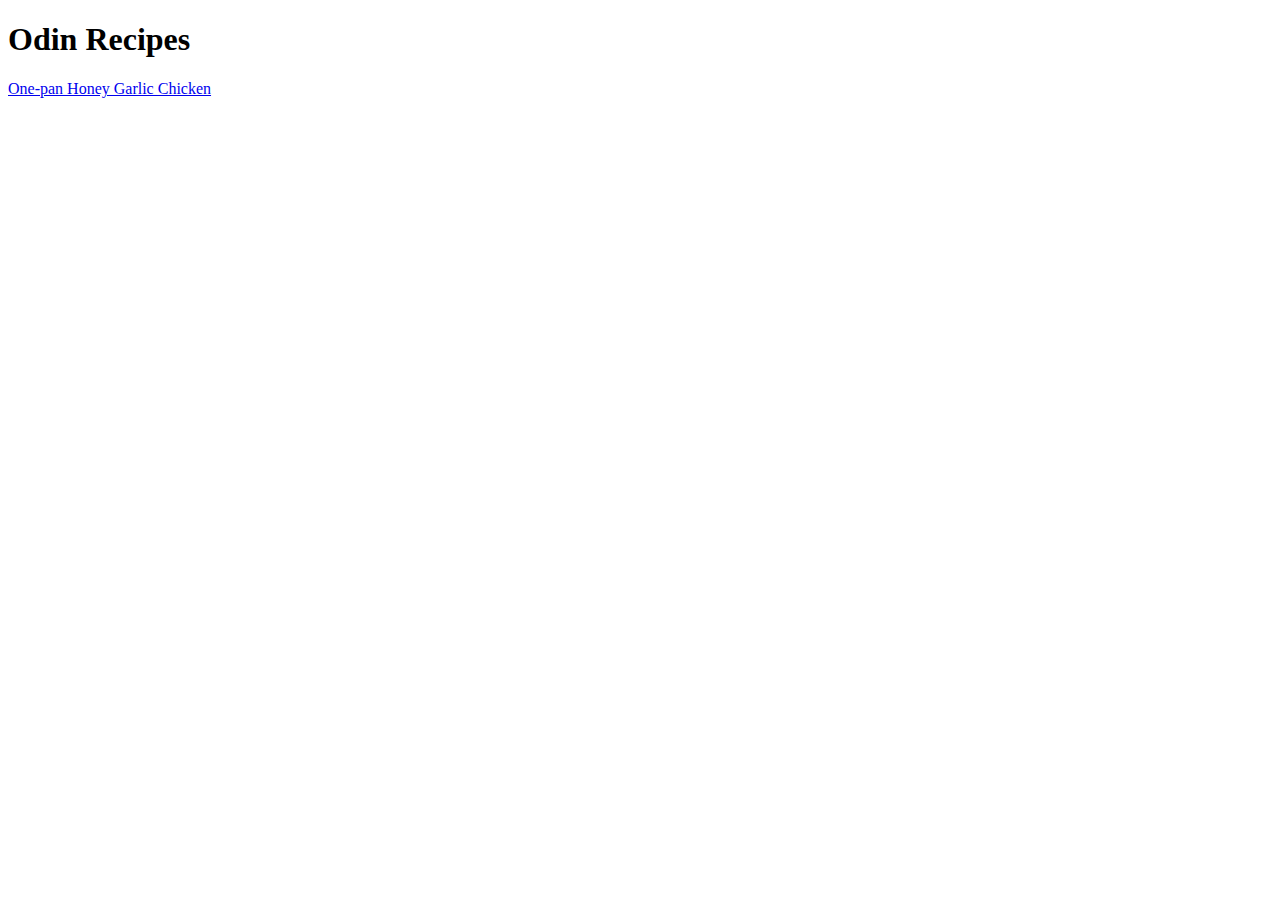
==== index.html @ 074a8dd6 "Add first recipe (One-pan Honey Garlic Chicken)" ====
<!DOCTYPE html>
<html lang="en">
<head>
  <meta charset="UTF-8">
  <meta http-equiv="X-UA-Compatible" content="IE=edge">
  <meta name="viewport" content="width=device-width, initial-scale=1.0">
  <title>Document</title>
</head>
<body>
  <h1>Odin Recipes</h1>
  <a href="./recipes/one-pan-honey-garlic-chicken.html">One-pan Honey Garlic Chicken</a>
</body>
</html>
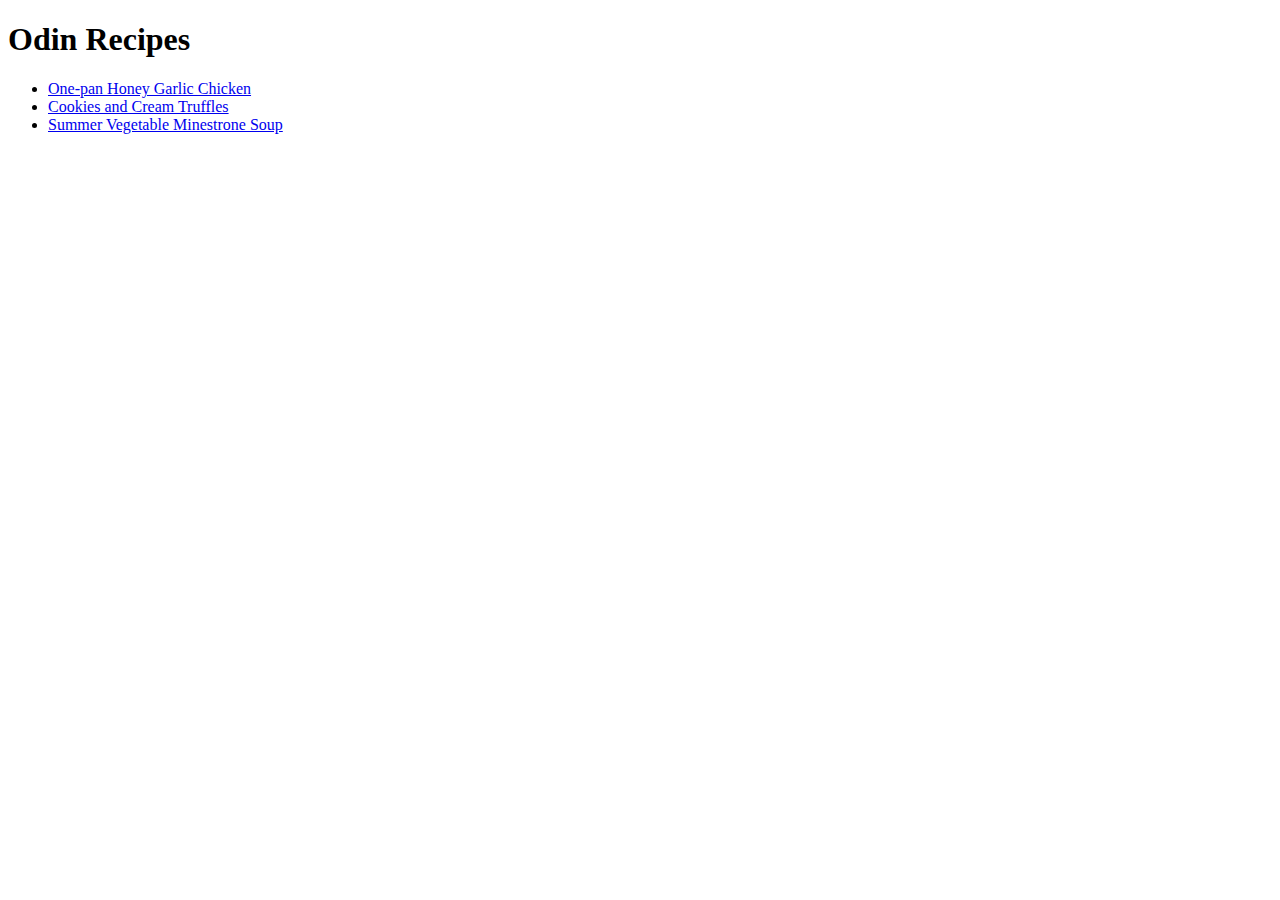
==== commit 9928fc4c: "Add 3rd recipe (Summer Vegetable Minestrone Soup)" ====
--- a/index.html
+++ b/index.html
@@ -8,6 +8,11 @@
 </head>
 <body>
   <h1>Odin Recipes</h1>
-  <a href="./recipes/one-pan-honey-garlic-chicken.html">One-pan Honey Garlic Chicken</a>
+  <ul>
+    <li><a href="./recipes/one-pan-honey-garlic-chicken.html">One-pan Honey Garlic Chicken</a></li>
+    <li><a href="./recipes/cookies-and-cream-truffles.html">Cookies and Cream Truffles</a></li>
+    <li><a href="./recipes/summer-vegetable-minestrone-soup.html">Summer Vegetable Minestrone Soup</a></li>
+  </ul>
+
 </body>
 </html>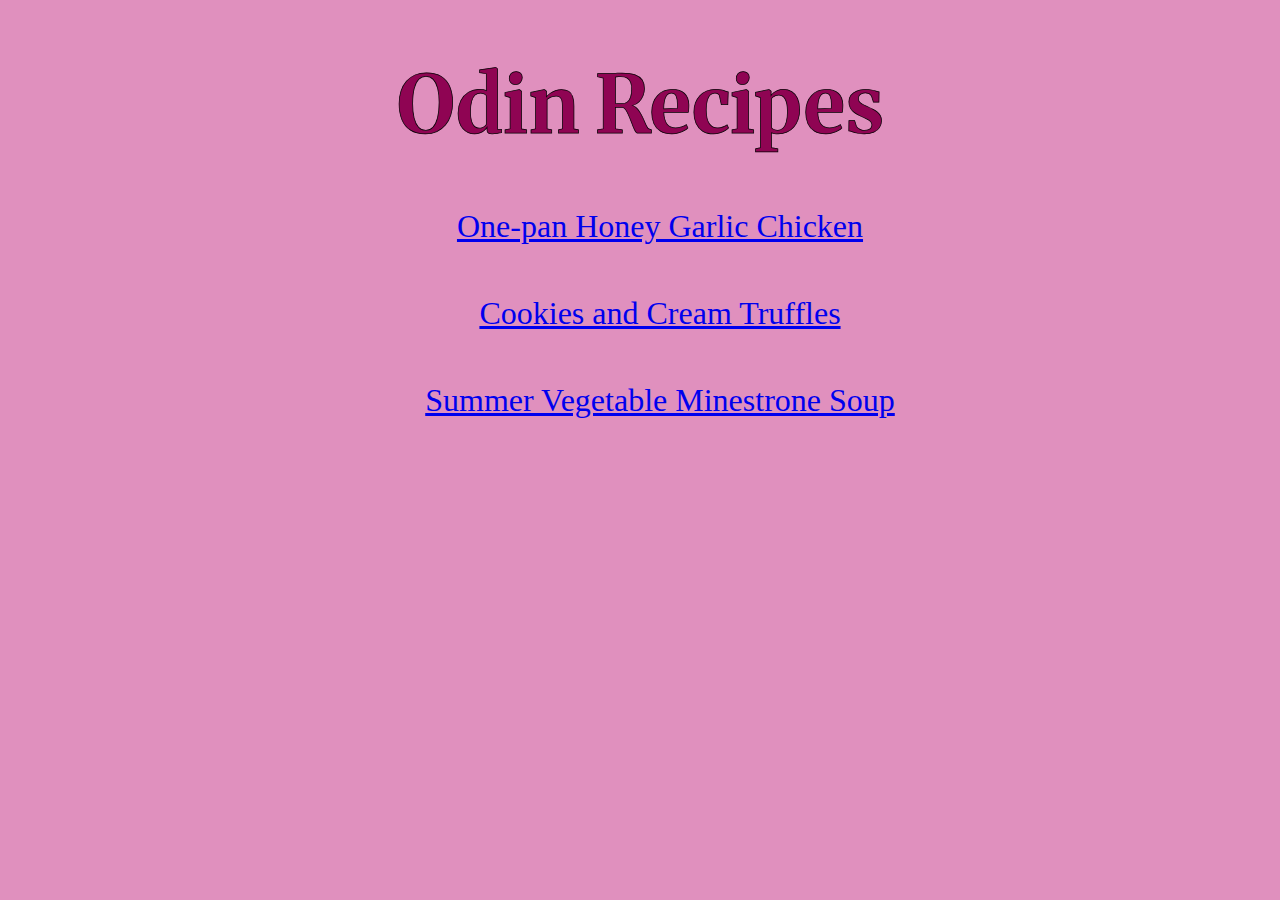
==== commit 61752c1e: "Add CSS files and stylize them" ====
--- a/index.html
+++ b/index.html
@@ -5,9 +5,13 @@
   <meta http-equiv="X-UA-Compatible" content="IE=edge">
   <meta name="viewport" content="width=device-width, initial-scale=1.0">
   <title>Document</title>
+  <link rel="stylesheet" href="styles/index.css">
+  <link rel="preconnect" href="https://fonts.googleapis.com">
+  <link rel="preconnect" href="https://fonts.gstatic.com" crossorigin>
+  <link href="https://fonts.googleapis.com/css2?family=Merriweather&display=swap" rel="stylesheet">
 </head>
 <body>
-  <h1>Odin Recipes</h1>
+  <h1 class="main-title">Odin Recipes</h1>
   <ul>
     <li><a href="./recipes/one-pan-honey-garlic-chicken.html">One-pan Honey Garlic Chicken</a></li>
     <li><a href="./recipes/cookies-and-cream-truffles.html">Cookies and Cream Truffles</a></li>
--- a/styles/index.css
+++ b/styles/index.css
@@ -0,0 +1,19 @@
+html {
+  background-color: #E090BE;
+}
+
+h1 {
+  text-align: center;
+  font-weight: bold;
+  font-size: 5rem;
+  font-family: 'Merriweather', serif;
+  color: #8F0453;
+  -webkit-text-stroke: 0.75px #000;
+}
+
+li {
+  text-align: center;
+  list-style: none;
+  margin: 50px;
+  font-size: 2rem;
+}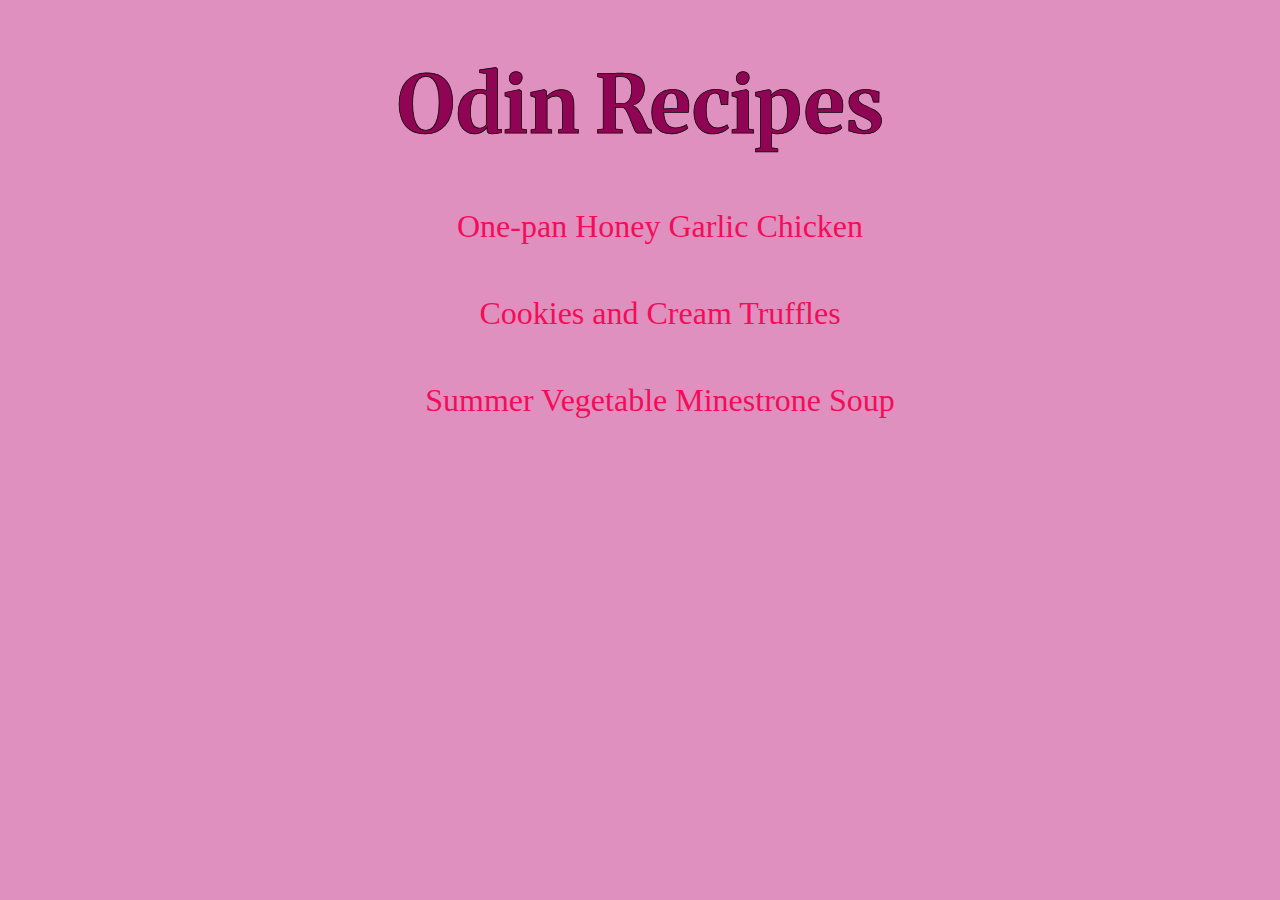
==== commit b4e83217: "Update title tag in head from default" ====
--- a/index.html
+++ b/index.html
@@ -4,7 +4,7 @@
   <meta charset="UTF-8">
   <meta http-equiv="X-UA-Compatible" content="IE=edge">
   <meta name="viewport" content="width=device-width, initial-scale=1.0">
-  <title>Document</title>
+  <title>Odin Recipes</title>
   <link rel="stylesheet" href="styles/index.css">
   <link rel="preconnect" href="https://fonts.googleapis.com">
   <link rel="preconnect" href="https://fonts.gstatic.com" crossorigin>
--- a/styles/index.css
+++ b/styles/index.css
@@ -16,4 +16,9 @@
   list-style: none;
   margin: 50px;
   font-size: 2rem;
+}
+
+a {
+  text-decoration: none;
+  color: #F50C59;
 }